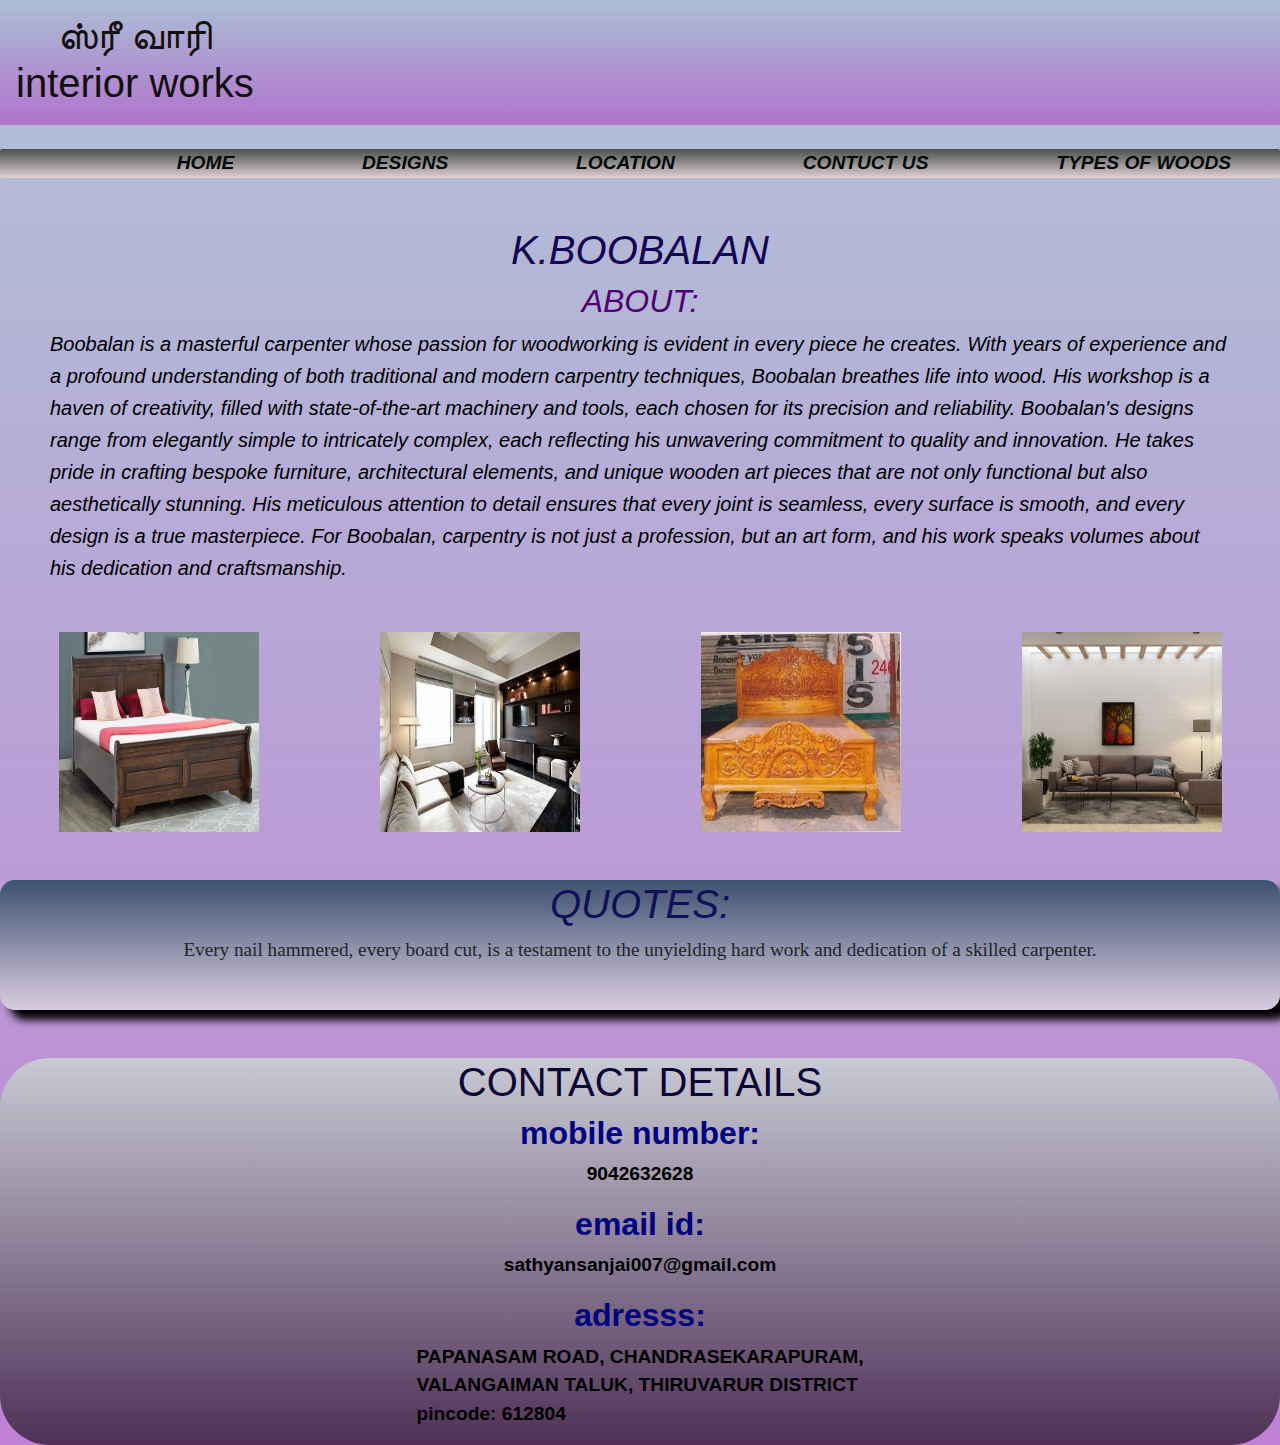
==== index.html @ 8645eaee "it an new entrollment commit all file" ====
<!DOCTYPE html>
<html lang="en">

<head>
  <meta charset="UTF-8" />
  <meta name="viewport" content="width=device-width, initial-scale=1.0" />
  <title>woods</title>
  <link rel="stylesheet" href="style.css" />
  <link rel="preconnect" href="https://fonts.googleapis.com" />
  <link rel="preconnect" href="https://fonts.googleapis.com" />
  <link rel="preconnect" href="https://fonts.gstatic.com" crossorigin />
  <link href="https://fonts.googleapis.com/css2?family=Poly:ital@0;1&display=swap" rel="stylesheet" />
</head>
<link rel="stylesheet" href="bootstrap.css" />

<body>
  <script src="script.js"></script>
  <script src="bootstap.js"></script>
  <script src="jquerry.js"></script>
  <div class="navbar">
    <center>
      <h1 id="home">
        ஸ்ரீ வாரி <br />
        interior works
      </h1>
    </center>
  </div>
  <br />
  <div class="align">
    <br />
    <div class="item"><a href="#home">home</a></div>
    </img>
    <div class="item"><a href=index2.html>designs</a></div>
    <div class="item"> <a href="https://maps.app.goo.gl/uRog28foTpKsp87e8">location</a>
    </div>
    <div class="item"><a href="#contactus">contuct us</a></div>
    <div class="item">
      <a
        href="https://www.bing.com/ck/a?!&&p=61b07af69409713c30cc669a29885bb85a3bb09608a885be63fbd1c81adabbc0JmltdHM9MTczODcxMzYwMA&ptn=3&ver=2&hsh=4&fclid=3ea4a5e1-b5cd-68fa-2ab0-b0f6b4ad69f8&psq=woods&u=a1aHR0cHM6Ly9lbi53aWtpcGVkaWEub3JnL3dpa2kvTGlzdF9vZl93b29kcw&ntb=1">types
        of woods</a>
    </div>
  </div>
  <div class="about">
    <br /><br />
    <h1>K.BOOBALAN</h1>
    <h2>about:</h2>
  </div>
  <div class="para">
    <p>
      Boobalan is a masterful carpenter whose passion for woodworking is
      evident in every piece he creates. With years of experience and a
      profound understanding of both traditional and modern carpentry
      techniques, Boobalan breathes life into wood. His workshop is a haven of
      creativity, filled with state-of-the-art machinery and tools, each
      chosen for its precision and reliability. Boobalan's designs range from
      elegantly simple to intricately complex, each reflecting his unwavering
      commitment to quality and innovation. He takes pride in crafting bespoke
      furniture, architectural elements, and unique wooden art pieces that are
      not only functional but also aesthetically stunning. His meticulous
      attention to detail ensures that every joint is seamless, every surface
      is smooth, and every design is a true masterpiece. For Boobalan,
      carpentry is not just a profession, but an art form, and his work speaks
      volumes about his dedication and craftsmanship.
    </p>
    <br /><br />
  </div>
  <div class="image">
    <img src="interiors/WhatsApp Image 2025-01-29 at 16.07.47_97d059d3.jpg" />
    <img src="interiors/OIP.jpeg" />
    <img src="interiors/WhatsApp Image 2025-01-29 at 16.07.59_f901ddf3.jpg" />
    <img src="interiors/minimalistic-living-room-interior-1024x1024.jpg" />
  </div><br><br>
  <div class="quotes" id="quotes" onmouseenter="boxx()" onmouseleave="boxleave()">
    <h1>QUOTES:</h1>
    <P>Every nail hammered, every board cut, is a testament to the unyielding hard work and dedication of a skilled
      carpenter.</P><br>
  </div><br><br>
  <div class="contact">
    <h1 id="contactus">contact details</h1>
    <h2><b>mobile number:</b></h2>
    <p> 9042632628</p>
    <h2><b>email id:</b> </h2>
    <p> sathyansanjai007@gmail.com</p>
    <h2><b>adresss:</b></h2>
    <p> PAPANASAM ROAD, CHANDRASEKARAPURAM,
      <br>VALANGAIMAN TALUK, THIRUVARUR DISTRICT<br>
      pincode: 612804
    </p>
  </div>
</body>

</html>
---- style.css ----
body {
    background-image: linear-gradient(
      rgba(170, 190, 212, 0.925),
      rgba(176, 94, 201, 0.781)
    );
  
    font-family: "Poly", serif;
    font-weight: 400;
    font-style: normal;
    font-family: "Poly", serif;
    font-weight: 400;
    font-style: italic;
  }
  
  img {
    width: 200px;
    height: 200px;
  }
  
  .navbar {
    color: rgb(10, 1, 1);
  
    width: 100%;
    height: 125px;
    display: flex;
    justify-content: center;
    align-items: center;
    font-size: 1.2em;
    text-decoration: none;
    background-image: linear-gradient(
      rgba(170, 190, 212, 0.925),
      rgba(176, 94, 201, 0.781)
    );
    font-family: "kawashiro";
    z-index: 1;
    color: rgb(19, 15, 15);
    font-family: Arial, Helvetica, sans-serif;
    font-family: "Gill Sans", "Gill Sans MT", Calibri, "Trebuchet MS", sans-serif;
    font-style: normal;
  }
  
  .align {
    display: flex;
    justify-content: space-around;
    align-items: center;
    gap: 30px;
    font-size: larger;
    background-image: linear-gradient(
      rgba(36, 37, 25, 0.726),
      rgba(231, 211, 211, 0.87)
    );
    background-size: auto;
    border-radius: 2px;
    padding: auto;
    padding-left: 0;
    margin: 0, 10px;
    flex-wrap: wrap;
  }
  
  .item a {
    text-decoration: none;
    text-transform: uppercase;
    gap: 10px;
    color: inherit;
    font-weight: bold;
    color: rgb(2, 10, 12);
    flex-grow: 1;
    flex-basis: 200;
  }
  
  .about {
    h1 {
      color: rgb(18, 3, 83);
    }
  
    text-align: center;
  
    h2 {
      color: #500073;
      text-transform: uppercase;
    }
  }
  
  @keyframes fadeIn {
    0% {
      opacity: 0;
      transform: translatey(20px);
    }
  
    100% {
      opacity: 1;
      transform: translatey(0);
    }
  }
  
  .para p {
    font-size: 20px;
    line-height: 1.6;
    animation: fadeIn 2s ease-in-out;
    color: rgb(0, 0, 0);
    font-weight: 500;
    margin: 0px 50px;
  }
  
  .image {
    display: flex;
    gap: 4px;
    align-items: center;
    justify-content: space-around;
    flex-grow: 1;
  }
  .quotes {
    display: flex;
    justify-content: center;
    align-items: center;
    flex-direction: column;
    background-image: linear-gradient(
      rgba(51, 75, 104, 0.925),
      rgba(225, 219, 226, 0.781)
    );
    font-size: larger;
    box-shadow: 10px 10px 8px black;
    border-radius: 15px;
  }
  
  .quotes h1 {
    color: rgb(17, 17, 88);
  }
  .quotes p {
    font: 400;
    font-family: "Times New Roman", Times, serif;
    font-style: normal;
  }
  
  .contact {
    padding: auto;
    padding-left: 0;
    padding-right: 0;
    padding-bottom: 0;
    justify-content: center;
    align-items: center;
    display: flex;
    flex-direction: column;
    background-image: linear-gradient(
      rgba(201, 206, 212, 0.925),
      rgba(47, 26, 51, 0.781)
    );
    border-color: black;
    border-radius: 50px;
    flex-wrap: wrap;
  }
  
  .contact h1 {
    color: rgb(13, 5, 51);
    text-transform: uppercase;
    font-style: normal;
  }
  
  .contact h2 {
    color: navy;
    font-weight: 500;
    font-style: normal;
    font-family: Arial, Helvetica, sans-serif;
  }
  
  .contact p {
    font-size: larger;
    font-weight: 600;
    font-style: normal;
    color: black;
  }
  
  html {
    scroll-behavior: smooth;
  }
  .sanjai {
    display: grid;
    grid-template-columns: repeat(3, 2fr);
    column-gap: 50px;
    row-gap: 50px;
  }
  
  .sanjai img {
    height: 400px;
    width: 400px;
  }
  .border i {
    color: black;
  }
  .hh {
    background-image: linear-gradient(
      rgba(201, 206, 212, 0.925),
      rgba(47, 26, 51, 0.781)
    );
    color: rgb(19, 5, 90);
    text-transform: uppercase;
    font-family: Cambria, Cochin, Georgia, Times, "Times New Roman", serif;
    border: 10px black;
    position: relative;
    cursor: pointer;
  }
  .hh h1 {
    display: flex;
    justify-content: center;
    font-style: normal;
    align-items: center;
  }
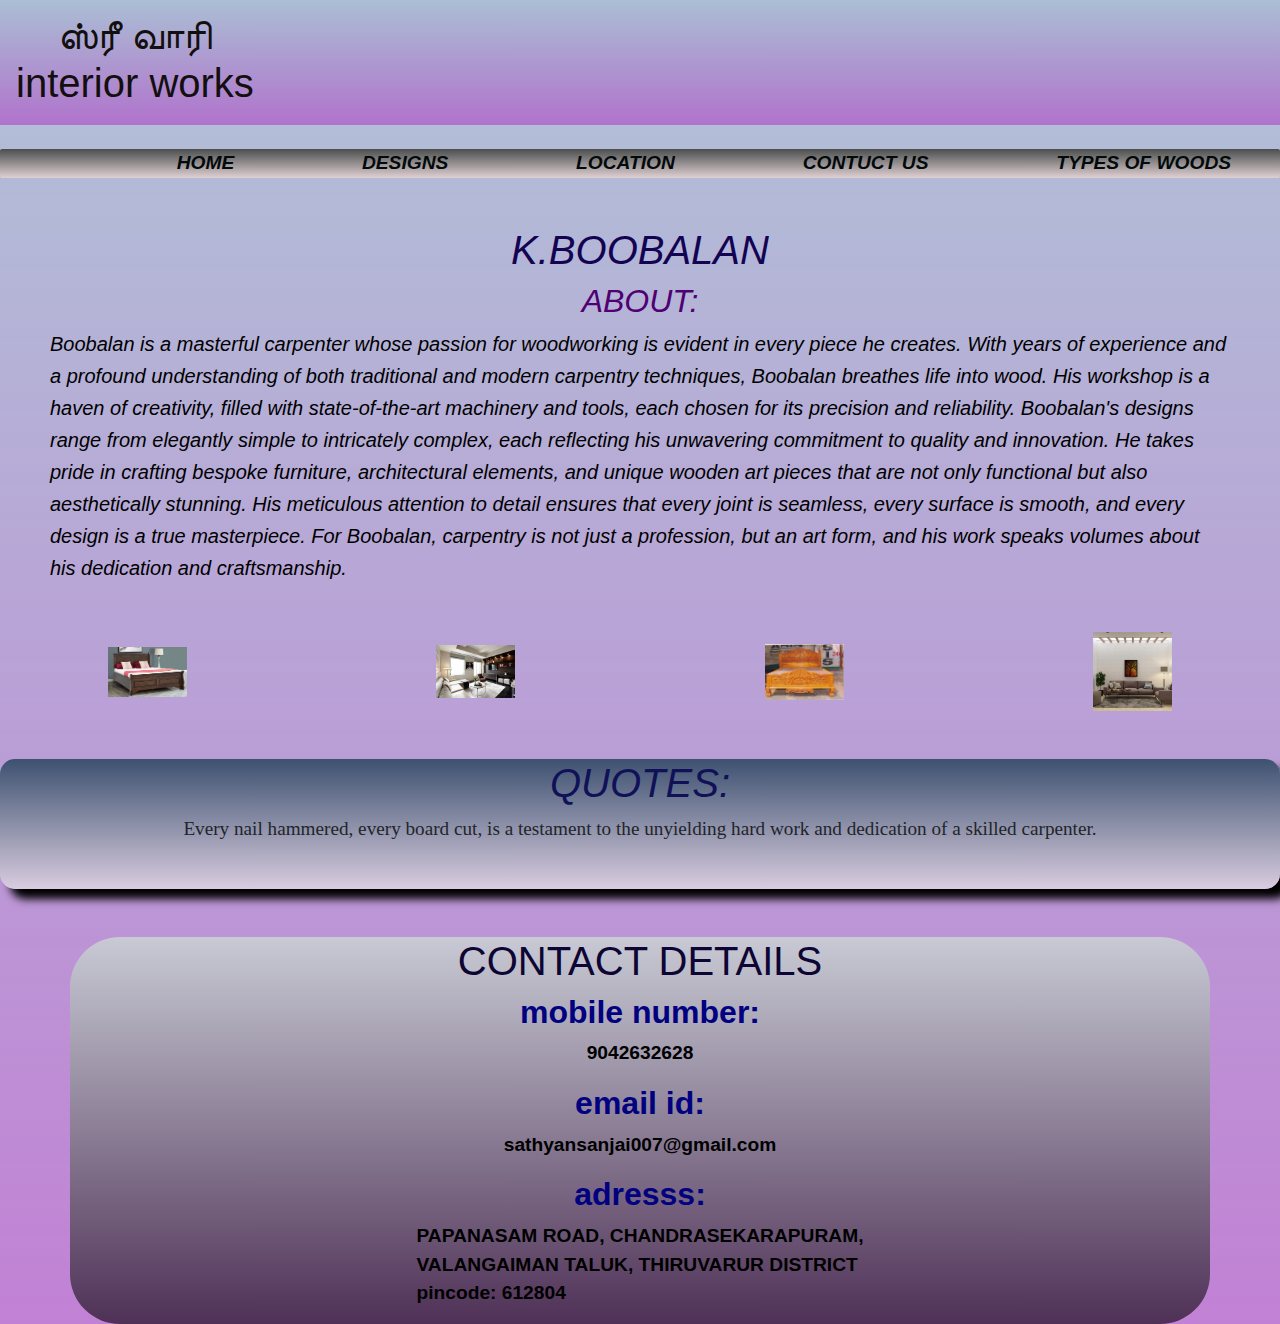
==== commit ef4db152: "flex can be included" ====
--- a/index.html
+++ b/index.html
@@ -13,7 +13,7 @@
 </head>
 <link rel="stylesheet" href="bootstrap.css" />
 
-<body>
+<body container-sm>
   <script src="script.js"></script>
   <script src="bootstap.js"></script>
   <script src="jquerry.js"></script>
@@ -30,7 +30,7 @@
     <br />
     <div class="item"><a href="#home">home</a></div>
     </img>
-    <div class="item"><a href=index2.html>designs</a></div>
+    <div class="item"><a href=index3.html>designs</a></div>
     <div class="item"> <a href="https://maps.app.goo.gl/uRog28foTpKsp87e8">location</a>
     </div>
     <div class="item"><a href="#contactus">contuct us</a></div>
@@ -64,18 +64,18 @@
     </p>
     <br /><br />
   </div>
-  <div class="image">
-    <img src="interiors/WhatsApp Image 2025-01-29 at 16.07.47_97d059d3.jpg" />
-    <img src="interiors/OIP.jpeg" />
-    <img src="interiors/WhatsApp Image 2025-01-29 at 16.07.59_f901ddf3.jpg" />
-    <img src="interiors/minimalistic-living-room-interior-1024x1024.jpg" />
+  <div class="image row">
+    <img src="interiors/WhatsApp Image 2025-01-29 at 16.07.47_97d059d3.jpg" class="img-fluid col-md-1 "/>
+    <img src="interiors/OIP.jpeg"class="img-fluid col-md-1" />
+    <img src="interiors/WhatsApp Image 2025-01-29 at 16.07.59_f901ddf3.jpg"class="img-fluid col-md-1 " />
+    <img src="interiors/minimalistic-living-room-interior-1024x1024.jpg"class="img-fluid col-md-1 " />
   </div><br><br>
   <div class="quotes" id="quotes" onmouseenter="boxx()" onmouseleave="boxleave()">
     <h1>QUOTES:</h1>
     <P>Every nail hammered, every board cut, is a testament to the unyielding hard work and dedication of a skilled
       carpenter.</P><br>
   </div><br><br>
-  <div class="contact">
+  <div class="contact container">
     <h1 id="contactus">contact details</h1>
     <h2><b>mobile number:</b></h2>
     <p> 9042632628</p>
--- a/style.css
+++ b/style.css
@@ -12,9 +12,10 @@
     font-style: italic;
   }
   
-  img {
+  .imgage {
     width: 200px;
     height: 200px;
+    object-fit: cover;
   }
   
   .navbar {
@@ -55,6 +56,8 @@
     padding-left: 0;
     margin: 0, 10px;
     flex-wrap: wrap;
+    flex-direction: row;
+
   }
   
   .item a {
@@ -173,20 +176,14 @@
   html {
     scroll-behavior: smooth;
   }
-  .sanjai {
-    display: grid;
-    grid-template-columns: repeat(3, 2fr);
-    column-gap: 50px;
-    row-gap: 50px;
-  }
-  
+  .sanjai{
+    row-gap: 30px;
+    object-fit: cover;
+  }
   .sanjai img {
     height: 400px;
     width: 400px;
   }
-  .border i {
-    color: black;
-  }
   .hh {
     background-image: linear-gradient(
       rgba(201, 206, 212, 0.925),
@@ -195,9 +192,10 @@
     color: rgb(19, 5, 90);
     text-transform: uppercase;
     font-family: Cambria, Cochin, Georgia, Times, "Times New Roman", serif;
-    border: 10px black;
-    position: relative;
     cursor: pointer;
+    box-sizing: border-box;
+    overflow: hidden;
+    object-fit: cover;
   }
   .hh h1 {
     display: flex;
@@ -205,4 +203,6 @@
     font-style: normal;
     align-items: center;
   }
+
+
   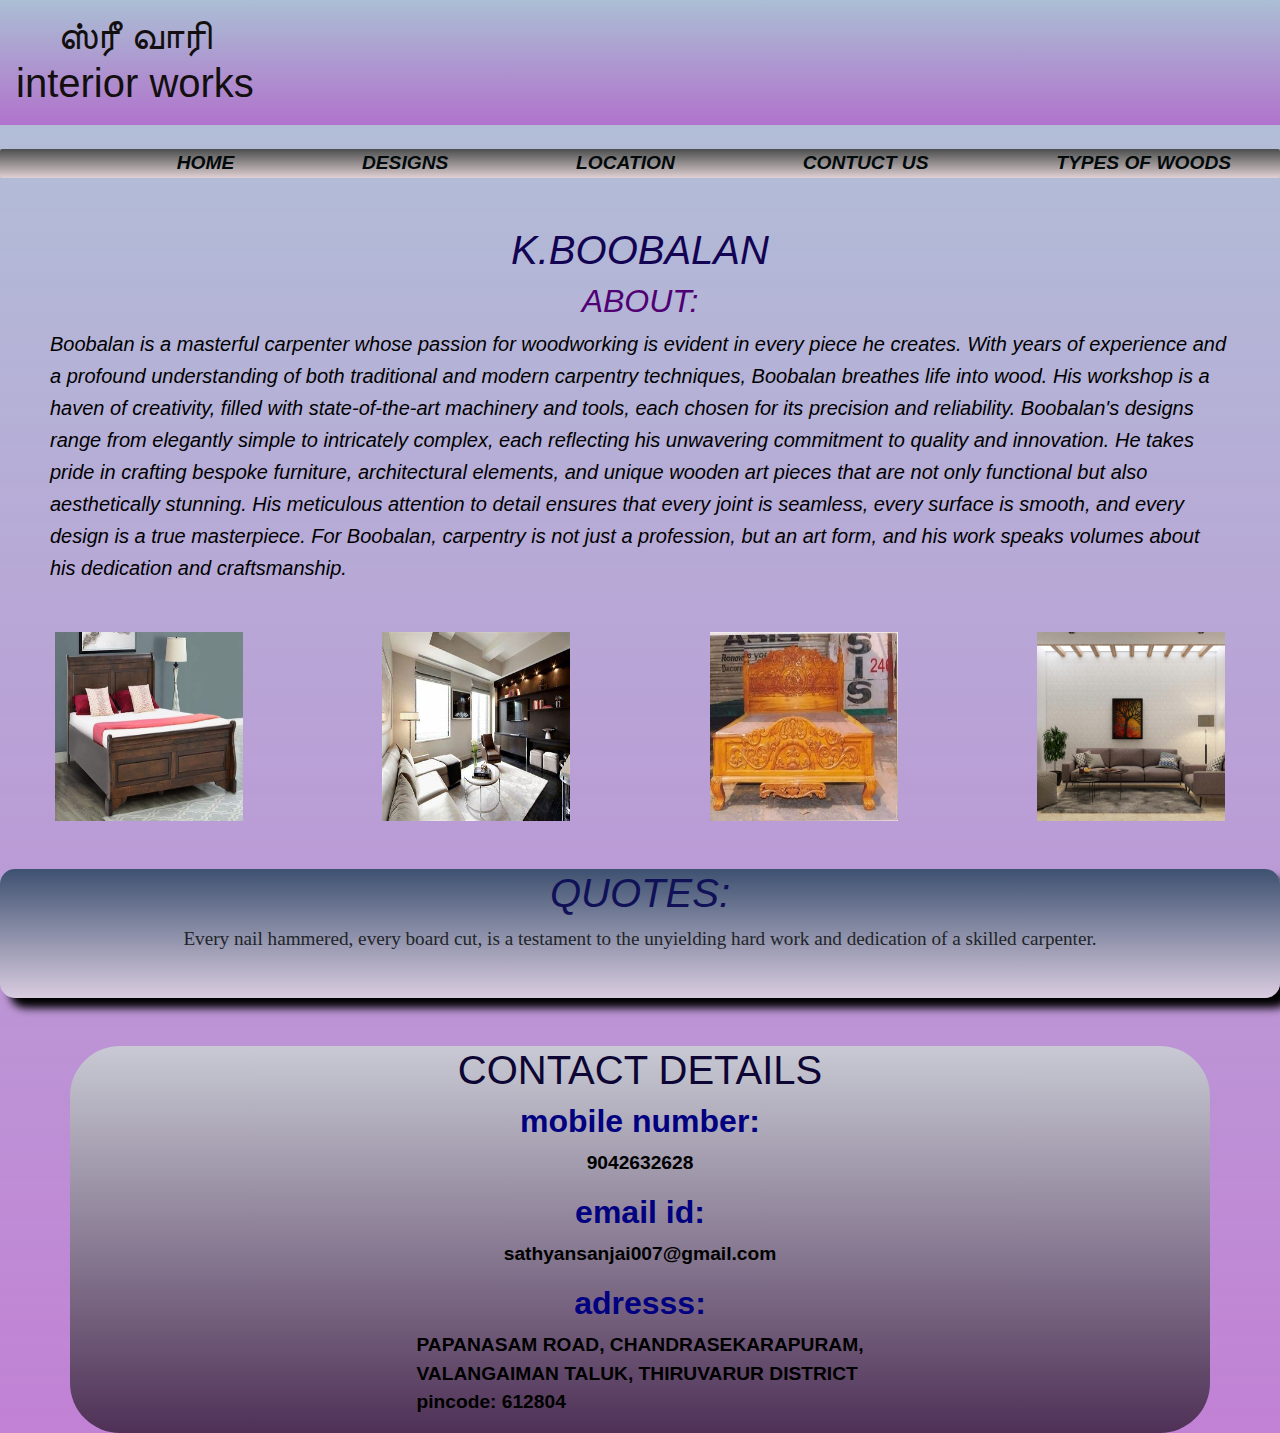
==== commit ab89f4ac: "index page can alternate" ====
--- a/index.html
+++ b/index.html
@@ -65,10 +65,10 @@
     <br /><br />
   </div>
   <div class="image row">
-    <img src="interiors/WhatsApp Image 2025-01-29 at 16.07.47_97d059d3.jpg" class="img-fluid col-md-1 "/>
-    <img src="interiors/OIP.jpeg"class="img-fluid col-md-1" />
-    <img src="interiors/WhatsApp Image 2025-01-29 at 16.07.59_f901ddf3.jpg"class="img-fluid col-md-1 " />
-    <img src="interiors/minimalistic-living-room-interior-1024x1024.jpg"class="img-fluid col-md-1 " />
+    <img src="interiors/WhatsApp Image 2025-01-29 at 16.07.47_97d059d3.jpg" class=" col-md-1 col-xl-2"/>
+    <img src="interiors/OIP.jpeg"class="col-md-1 col-xl-2 "/>
+    <img src="interiors/WhatsApp Image 2025-01-29 at 16.07.59_f901ddf3.jpg"class="col-md-1 col-xl-2 " />
+    <img src="interiors/minimalistic-living-room-interior-1024x1024.jpg"class=" col-md-1 col-xl-2" />
   </div><br><br>
   <div class="quotes" id="quotes" onmouseenter="boxx()" onmouseleave="boxleave()">
     <h1>QUOTES:</h1>
--- a/style.css
+++ b/style.css
@@ -12,10 +12,8 @@
     font-style: italic;
   }
   
-  .imgage {
-    width: 200px;
-    height: 200px;
-    object-fit: cover;
+  .img { width: 200px;
+  height: 200px;
   }
   
   .navbar {
@@ -107,10 +105,11 @@
   
   .image {
     display: flex;
-    gap: 4px;
-    align-items: center;
     justify-content: space-around;
     flex-grow: 1;
+    row-gap: 3px;
+    flex-wrap: wrap;
+      object-fit: cover;
   }
   .quotes {
     display: flex;
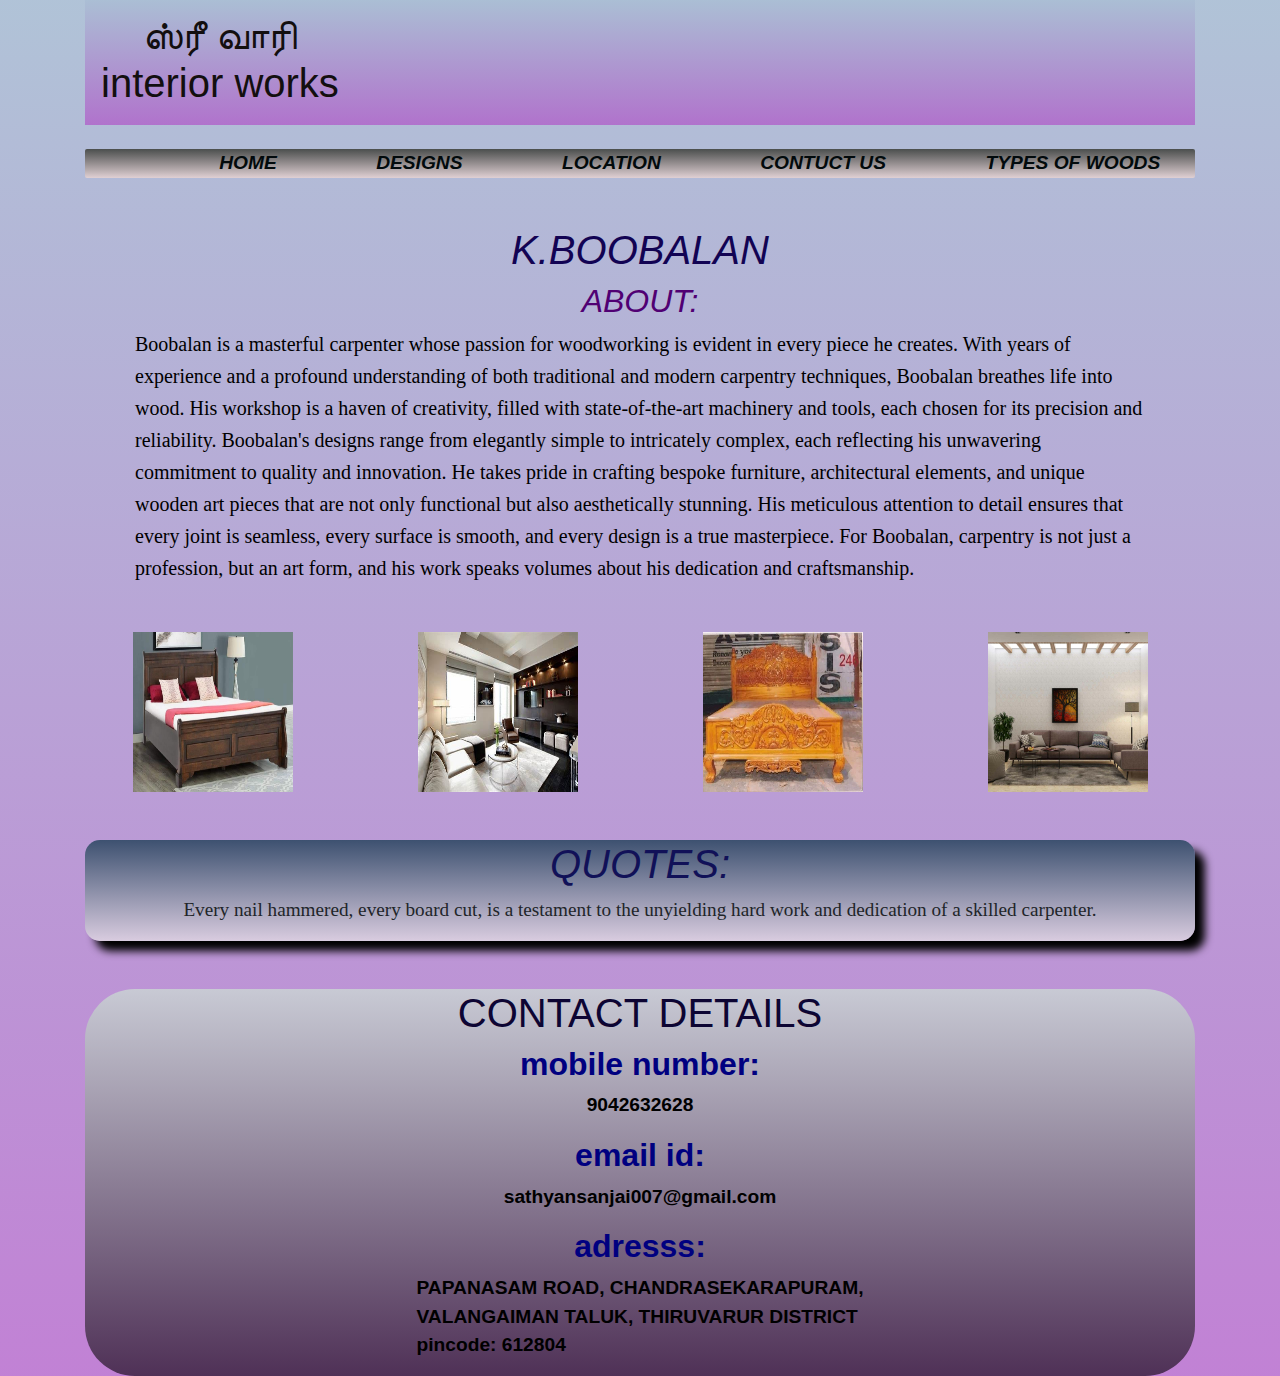
==== commit 3363a165: "new description will added" ====
--- a/index.html
+++ b/index.html
@@ -13,7 +13,8 @@
 </head>
 <link rel="stylesheet" href="bootstrap.css" />
 
-<body container-sm>
+<body>
+  <div class="container">
   <script src="script.js"></script>
   <script src="bootstap.js"></script>
   <script src="jquerry.js"></script>
@@ -65,17 +66,21 @@
     <br /><br />
   </div>
   <div class="image row">
-    <img src="interiors/WhatsApp Image 2025-01-29 at 16.07.47_97d059d3.jpg" class=" col-md-1 col-xl-2"/>
-    <img src="interiors/OIP.jpeg"class="col-md-1 col-xl-2 "/>
-    <img src="interiors/WhatsApp Image 2025-01-29 at 16.07.59_f901ddf3.jpg"class="col-md-1 col-xl-2 " />
-    <img src="interiors/minimalistic-living-room-interior-1024x1024.jpg"class=" col-md-1 col-xl-2" />
+    <img src="interiors/WhatsApp Image 2025-01-29 at 16.07.47_97d059d3.jpg" class=" col-md-1 col-lg-2" />
+    <img src="interiors/OIP.jpeg" class="col-md-1 col-lg-2 " />
+    <img src="interiors/WhatsApp Image 2025-01-29 at 16.07.59_f901ddf3.jpg" class="col-md-1 col-lg-2 " />
+    <img src="interiors/minimalistic-living-room-interior-1024x1024.jpg" class=" col-md-1 col-lg-2" />
   </div><br><br>
-  <div class="quotes" id="quotes" onmouseenter="boxx()" onmouseleave="boxleave()">
+
+
+  <div class="quotes">
     <h1>QUOTES:</h1>
     <P>Every nail hammered, every board cut, is a testament to the unyielding hard work and dedication of a skilled
-      carpenter.</P><br>
-  </div><br><br>
-  <div class="contact container">
+      carpenter.</P>
+  </div>
+  
+  <br><br>
+  <div class="contact container ">
     <h1 id="contactus">contact details</h1>
     <h2><b>mobile number:</b></h2>
     <p> 9042632628</p>
--- a/style.css
+++ b/style.css
@@ -101,7 +101,10 @@
     color: rgb(0, 0, 0);
     font-weight: 500;
     margin: 0px 50px;
-  }
+    font-family: 'Times New Roman', Times, serif;
+    font-style: normal;
+  }
+
   
   .image {
     display: flex;
@@ -121,8 +124,12 @@
       rgba(225, 219, 226, 0.781)
     );
     font-size: larger;
-    box-shadow: 10px 10px 8px black;
+    box-shadow: 10px 10px  8px black;
     border-radius: 15px;
+  }
+  .quotes:hover{
+  box-shadow: 15px 15px 10px rgb(25, 2, 68);
+  background-image: linear-gradient(rgba(16, 17, 1, 0.726), rgba(231, 211, 211, 0.87));
   }
   
   .quotes h1 {
@@ -202,6 +209,17 @@
     font-style: normal;
     align-items: center;
   }
-
-
-  +  .scrolling-text {
+    white-space: nowrap;
+    overflow: hidden;
+    box-sizing: border-box;
+  }
+  .scrolling-text p{
+    display: inline-block;
+    padding-left: 100%;
+    animation: scroll-text 10s linear infinite;
+  }
+  @keyframes scroll-text {
+    from { transform: translateX(100%); }
+    to { transform: translateX(-100%); }
+}
